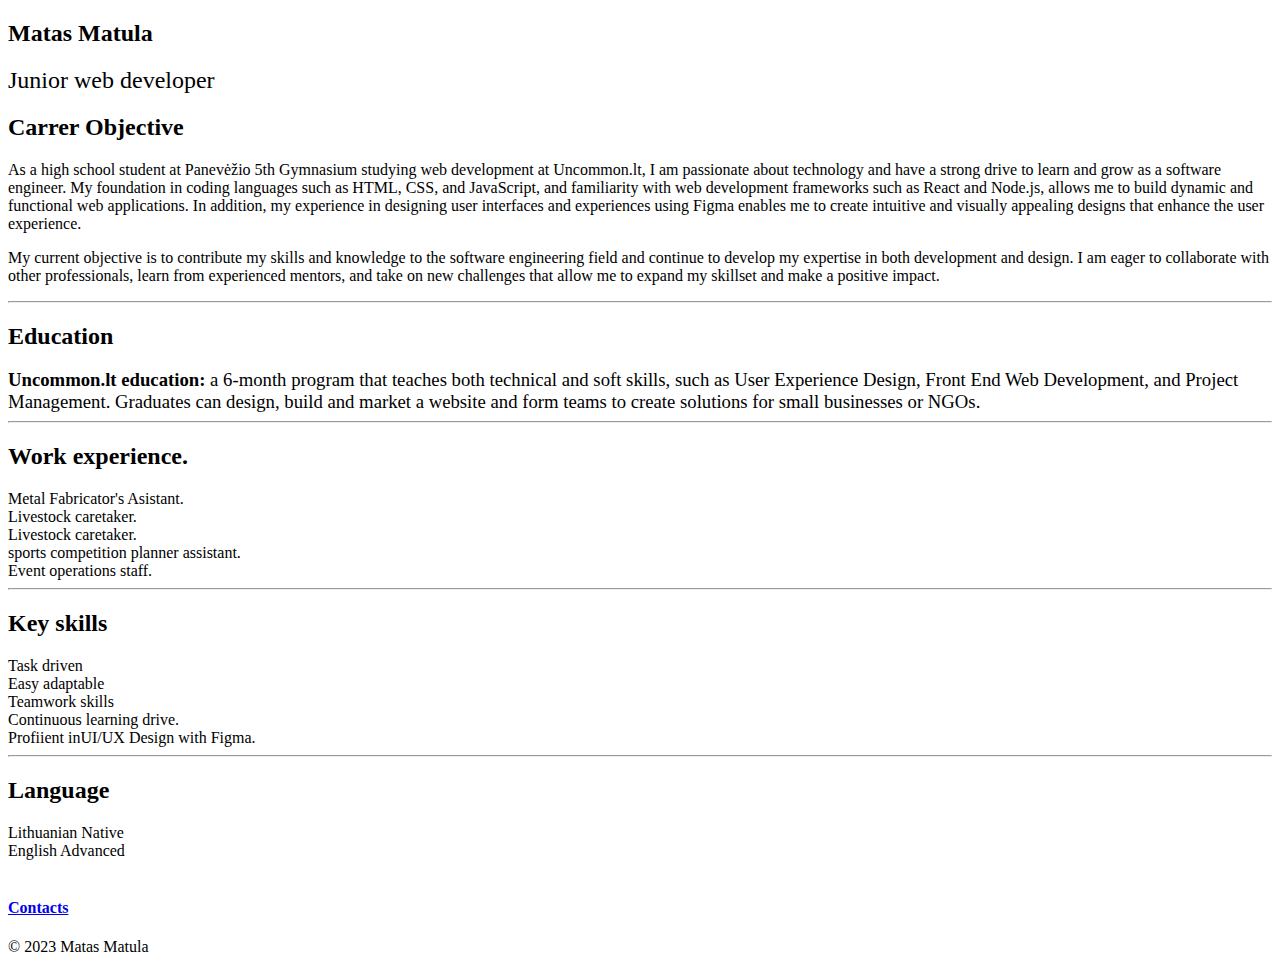
==== index.html @ 6fee8a4b "Add files via upload" ====
<!DOCTYPE html>
<html lang="en">
    <head>
        <meta charset="UTF-8">
        <title>My resume</title>
       
    </head>
    <body>
        <h2>Matas Matula</h2>
        <h2 style='font-weight:normal'>Junior web developer</h2>

        <h2>Carrer Objective</h2>
        <p>As a high school student at Panevėžio 5th Gymnasium studying web development at Uncommon.lt, I am passionate about technology and have a strong drive to learn and grow as a software engineer. My foundation in coding languages such as HTML, CSS, and JavaScript, and familiarity with web development frameworks
             such as React and Node.js, allows me to build dynamic and functional web applications. In addition, my experience in designing user interfaces and experiences using Figma enables me to create intuitive and visually appealing designs that enhance the user experience.</p>
        <p>My current objective is to contribute my skills and knowledge to the software engineering field and continue to develop my expertise in both development and design. I am eager to collaborate with other professionals, learn from experienced mentors, and take on new challenges that allow me to expand my
             skillset and make a positive impact.</p>
        <hr>
        <h2>Education</h2>
        <h3 style='display:inline'>Uncommon.lt education: </h3><h3 style='display:inline; font-weight:normal'>a 6-month program that teaches both technical and soft skills, such as User Experience Design, Front End Web Development, and Project Management. Graduates can design, build and market a website and form teams to create solutions for small businesses or NGOs. </h3>



        <hr>

        <h2>Work experience.</h2>
        <li>Metal Fabricator's Asistant.</li>
        <li>Livestock caretaker.</li>
        <li>Livestock caretaker.</li>
        <li>sports competition planner assistant.</li>
        <li>Event operations staff.</li>
        <hr>

        <h2>Key skills</h2>
        <li>Task driven</li>
        <li>Easy adaptable</li>
        <li>Teamwork skills</li>
        <li>Continuous learning drive.</li>
        <li>Profiient inUI/UX Design with Figma.</li>
        <hr>

        <h2>Language</h2>
        <li>Lithuanian Native</li>
        <li>English Advanced</li>
        <br/>

        <h4><a href="./public/contact.html">Contacts</a></h4>
        <footer>© 2023 Matas Matula</footer>
    </body>
</html>
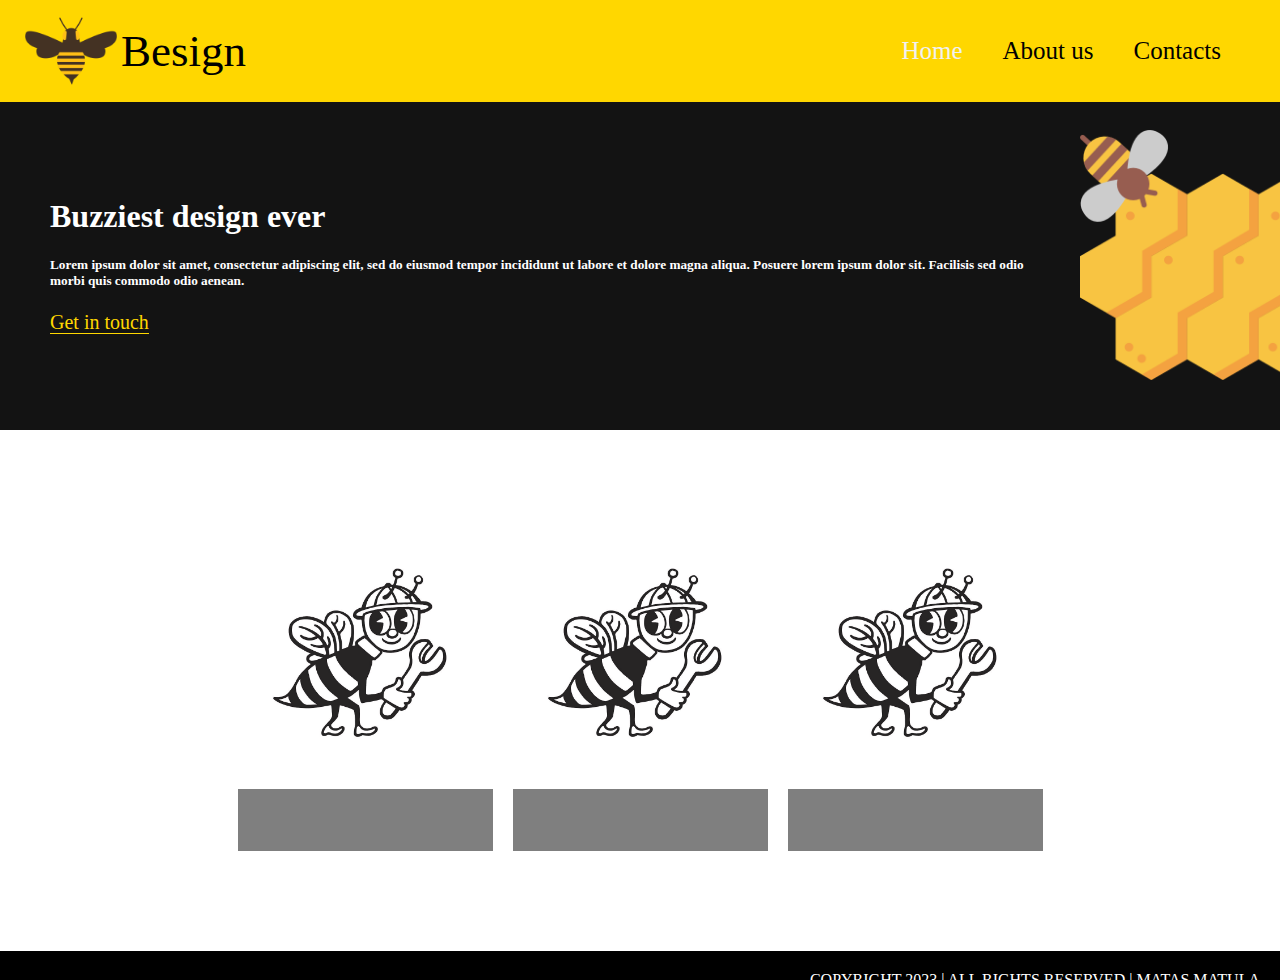
==== commit bdf7b8bb: "Add files via upload" ====
--- a/index.html
+++ b/index.html
@@ -1,49 +1,204 @@
 <!DOCTYPE html>
 <html lang="en">
-    <head>
-        <meta charset="UTF-8">
-        <title>My resume</title>
-       
-    </head>
-    <body>
-        <h2>Matas Matula</h2>
-        <h2 style='font-weight:normal'>Junior web developer</h2>
-
-        <h2>Carrer Objective</h2>
-        <p>As a high school student at Panevėžio 5th Gymnasium studying web development at Uncommon.lt, I am passionate about technology and have a strong drive to learn and grow as a software engineer. My foundation in coding languages such as HTML, CSS, and JavaScript, and familiarity with web development frameworks
-             such as React and Node.js, allows me to build dynamic and functional web applications. In addition, my experience in designing user interfaces and experiences using Figma enables me to create intuitive and visually appealing designs that enhance the user experience.</p>
-        <p>My current objective is to contribute my skills and knowledge to the software engineering field and continue to develop my expertise in both development and design. I am eager to collaborate with other professionals, learn from experienced mentors, and take on new challenges that allow me to expand my
-             skillset and make a positive impact.</p>
-        <hr>
-        <h2>Education</h2>
-        <h3 style='display:inline'>Uncommon.lt education: </h3><h3 style='display:inline; font-weight:normal'>a 6-month program that teaches both technical and soft skills, such as User Experience Design, Front End Web Development, and Project Management. Graduates can design, build and market a website and form teams to create solutions for small businesses or NGOs. </h3>
-
-
-
-        <hr>
-
-        <h2>Work experience.</h2>
-        <li>Metal Fabricator's Asistant.</li>
-        <li>Livestock caretaker.</li>
-        <li>Livestock caretaker.</li>
-        <li>sports competition planner assistant.</li>
-        <li>Event operations staff.</li>
-        <hr>
-
-        <h2>Key skills</h2>
-        <li>Task driven</li>
-        <li>Easy adaptable</li>
-        <li>Teamwork skills</li>
-        <li>Continuous learning drive.</li>
-        <li>Profiient inUI/UX Design with Figma.</li>
-        <hr>
-
-        <h2>Language</h2>
-        <li>Lithuanian Native</li>
-        <li>English Advanced</li>
-        <br/>
-
-        <h4><a href="./public/contact.html">Contacts</a></h4>
-        <footer>© 2023 Matas Matula</footer>
-    </body>
-</html>+
+<head>
+    <meta charset="UTF-8">
+    <meta name="viewport" content="width=device-width, initial-scale=1">
+    <title>Bootstrap demo</title>
+    <link href="https://cdn.jsdelivr.net/npm/bootstrap@5.3.0/dist/css/bootstrap.min.css" rel="stylesheet"
+        integrity="sha384-9ndCyUaIbzAi2FUVXJi0CjmCapSmO7SnpJef0486qhLnuZ2cdeRhO02iuK6FUUVM" crossorigin="anonymous">
+    <meta name="viewport" content="width=device-width, initial-scale=1, minimum-scale=1, maximum-scale=1" />
+    <meta http-equiv="X-UA-Compatible" content="IE=edge">
+    <meta name="viewport" content="width=device-width, initial-scale=1.0">
+    <title>Document</title>
+    <link rel="stylesheet" href="./style.css" />
+    <style>
+        body {
+            margin: 0;
+            padding: 0;
+        }
+
+        #container {
+            overflow-y: scroll;
+            height: 100vh;
+            padding-top: 80px; /* Adjust this value to leave space for the top bar */
+        }
+
+        .TopBar {
+            position: fixed;
+            top: 0;
+            left: 0;
+            z-index: 1;
+            display: flex;
+            background-color: gold;
+            padding: 1px;
+            width: 100%;
+            align-items: center;
+        }
+
+        .name {
+            font-size: 45px;
+        }
+
+        #bee {
+            padding: 0px;
+            width: 100px;
+            margin-left: 20px;
+            border: 0px;
+            flex-shrink: 0;
+        }
+
+        .TopTop {
+            margin-left: auto;
+            display: flex;
+            align-items: center;
+            gap: 20px;
+        }
+
+        #navigation-button {
+            font-size: 25px;
+            text-decoration: none;
+            flex-shrink: 0;
+            margin-right: 20px; /* Add initial gap between buttons */
+            color: black; /* Set default button color */
+        }
+
+        #navigation-button.active {
+            color: rgb(241, 241, 241); /* Set color for active button */
+        }
+
+        @media (max-width: 768px) {
+            /* Adjust the max-width value to the desired breakpoint */
+            .TopTop {
+                flex-wrap: wrap;
+                gap: 10px; /* Reduce the gap between buttons on smaller screens */
+            }
+
+            #navigation-button {
+                margin-right: 10px; /* Reduce the margin on smaller screens */
+            }
+        }
+
+        #space {
+            color: gold;
+            font-size: 20px;
+            text-decoration: underline;
+            border-bottom: 1px solid gold;
+            text-decoration: none;
+        }
+
+        .contact {
+            display: flex;
+            justify-content: center;
+            align-items: center;
+            flex-direction: column;
+            padding: 50px;
+            gap: 20px;
+            min-width: 400px;
+        }
+
+        .susisiekite {
+            display: flex;
+            justify-content: space-between;
+            align-items: center;
+            padding: 50px;
+            gap: 20px;
+        }
+
+        .white {
+            color: white;
+        }
+
+        #comb {
+            max-height: 400px;
+        }
+
+        .jobs {
+            display: flex;
+            gap: 20px;
+            justify-content: center;
+            align-items: center;
+            flex-wrap: wrap;
+            padding: 50px;
+        }
+
+        .card {
+            max-width: 400px;
+            background-color: transparent;
+            border: none;
+        }
+
+        .card-img-overlay {
+            background-color: rgba(0, 0, 0, 0.5);
+            color: white;
+            padding: 20px;
+        }
+
+        footer {
+            background-color: black;
+            color: white;
+            text-align: end;
+            padding: 20px;
+        }
+        .name{
+            color: black;
+        }
+    </style>
+</head>
+
+<body>
+
+    <div id="container">
+        <div class="TopBar">
+            <img id="bee" src="./content/149483-honey-vector-bumblebee-bee-free-download-png-hq.png" />
+            <a class="name">Besign</a>
+            <div class="TopTop">
+                <a id="navigation-button" href="./index.html" class="active">Home</a>
+                <a id="navigation-button" href="./apie_mus.html">About us</a>
+                <a id="navigation-button" href="./kontaktai.html">Contacts</a>
+                <a class="space">45</a>
+            </div>
+        </div>
+
+        <div class="susisiekite">
+            <div>
+                <h1 class="white">Buzziest design ever</h1>
+                <h5 class="white">Lorem ipsum dolor sit amet, consectetur adipiscing elit, sed do eiusmod tempor
+                    incididunt ut labore et dolore magna aliqua. Posuere lorem ipsum dolor sit. Facilisis sed odio morbi
+                    quis commodo odio aenean.</h5>
+                <a id="space" id="navigation-button" href="./kontaktai.html">Get in touch</a>
+            </div>
+            <img id="comb" src="./content/Honeycomb.png" />
+        </div>
+
+        <div class="jobs">
+            <div class="card text-bg-dark">
+                <img class="worker" src="./content/1-worker-bee-csa-images.png" class="card-img" alt="...">
+                <div class="card-img-overlay">
+                    <h5 class="card-title"></h5>
+                    <p class="card-text"></p>
+                </div>
+            </div>
+            <div class="card text-bg-dark">
+                <img class="worker" src="./content/1-worker-bee-csa-images.png" class="card-img" alt="...">
+                <div class="card-img-overlay">
+                    <h5 class="card-title"></h5>
+                    <p class="card-text"></p>
+                </div>
+            </div>
+            <div class="card text-bg-dark">
+                <img class="worker" src="./content/1-worker-bee-csa-images.png" class="card-img" alt="...">
+                <div class="card-img-overlay">
+                    <h5 class="card-title"></h5>
+                    <p class="card-text"></p>
+                </div>
+            </div>
+        </div>
+
+        <div>
+            <footer id="footer">COPYRIGHT 2023 | ALL RIGHTS RESERVED | MATAS MATULA</footer>
+        </div>
+    </div>
+</body>
+
+</html>
--- a/style.css
+++ b/style.css
@@ -0,0 +1,107 @@
+body {
+    margin: 0;
+    padding: 0;
+  }
+  
+  #container {
+    overflow-y: scroll;
+    height: 100vh;
+    padding-top: 80px; /* Adjust this value to leave space for the top bar */
+  }
+  
+  .TopBar {
+    position: fixed;
+    top: 0;
+    left: 0;
+    z-index: 1;
+    display: flex;
+    background-color: gold;
+    padding: 1px;
+    width: 100%;
+    align-items: center;
+
+  }
+
+.name {
+    font-size: 45px;
+}
+
+#bee {
+    padding:0px;
+    width: 100px;
+    margin-left: 20px;
+    border:0px;
+    flex-shrink: 0;
+}
+
+.TopTop {
+    margin-left: auto;
+    display: flex;
+    align-items: center;
+    gap: 30px;
+}
+
+#navigation-button {
+    font-size: 25px;
+    text-decoration: none;
+    flex-shrink: 0;
+    margin-right: 20px;
+}
+
+.space {
+    color: gold;
+    font-size: 20px;
+    text-decoration: underline;
+    border-bottom: 1px solid gold;
+    text-decoration: none;
+}
+
+.susisiekite {
+    display: flex;
+    flex-direction: row;
+    justify-content: center;
+    align-items: center;
+    position: relative;
+    background-color: rgba(0, 0, 0, 0.926);
+    min-width: 300;
+    padding: 65px;
+    width: 100%;
+    gap: 10px;
+    margin: 0 auto;
+}
+
+.white {
+    color: white;
+    min-width: 250px;
+}
+
+#comb {
+    width: 250px;
+    margin-left: px;
+    flex-shrink: 0;
+}
+.jobs {
+    display: flex;
+    justify-content: center;
+    align-items: center;
+    flex-wrap: wrap;
+    gap: 20px;
+    margin-top: 50px;
+    margin-bottom: 50px;
+}
+.worker{
+    width:255px;
+}
+.card-title.card-text{
+    color:black;
+}
+.card-text{
+    color:black;
+}
+.footer {
+    position: fixed;
+    bottom: 0;
+    left: 0;
+    width: 100%;
+  }
+
